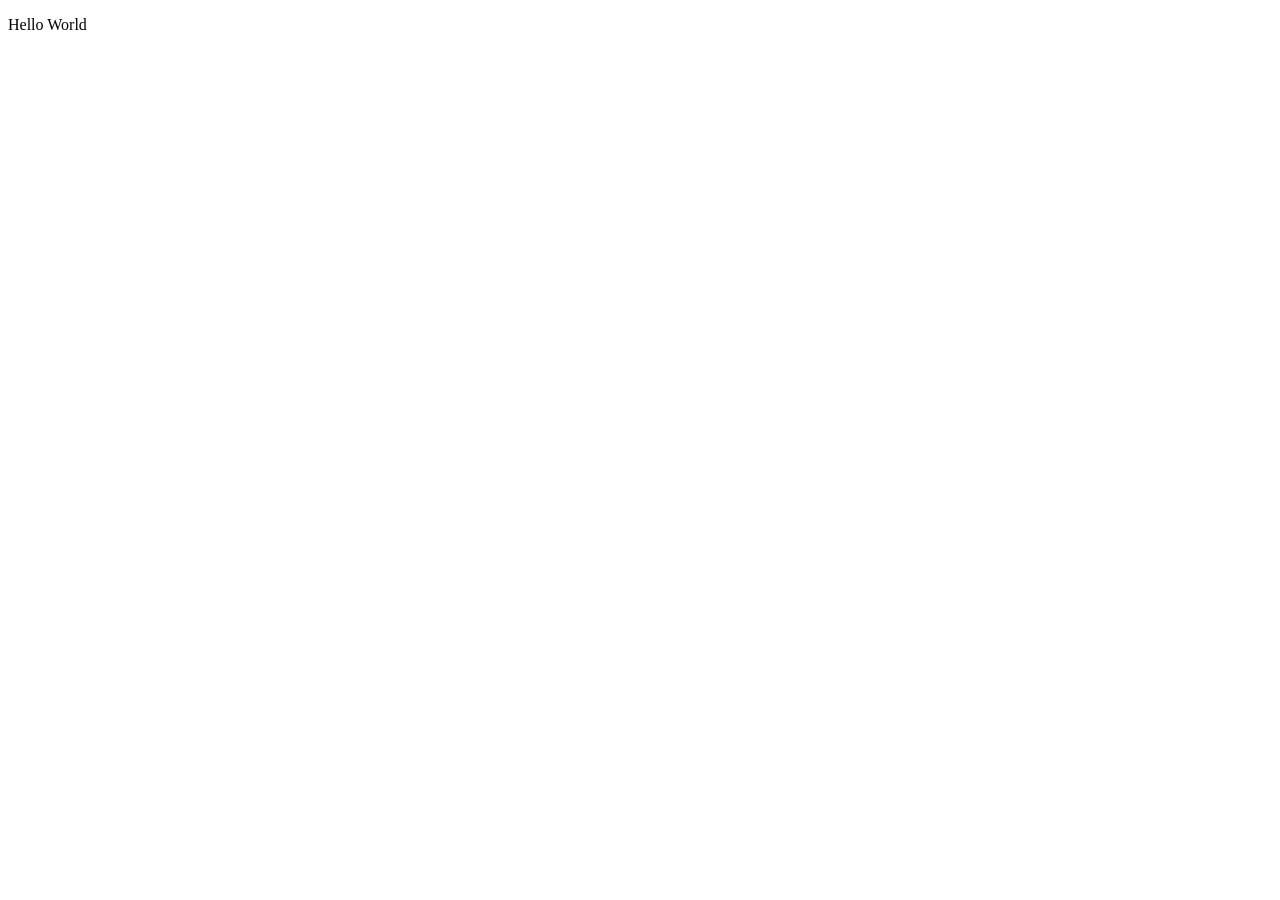
==== bsc.html @ 9aee53db "Project Start frome here" ====
<!DOCTYPE html>
<html lang="en">
<head>
    <meta charset="UTF-8">
    <meta name="viewport" content="width=device-width, initial-scale=1.0">
    <title>practice.com</title>
</head>
<body>
    <p>Hello World</p>
</body>
</html>
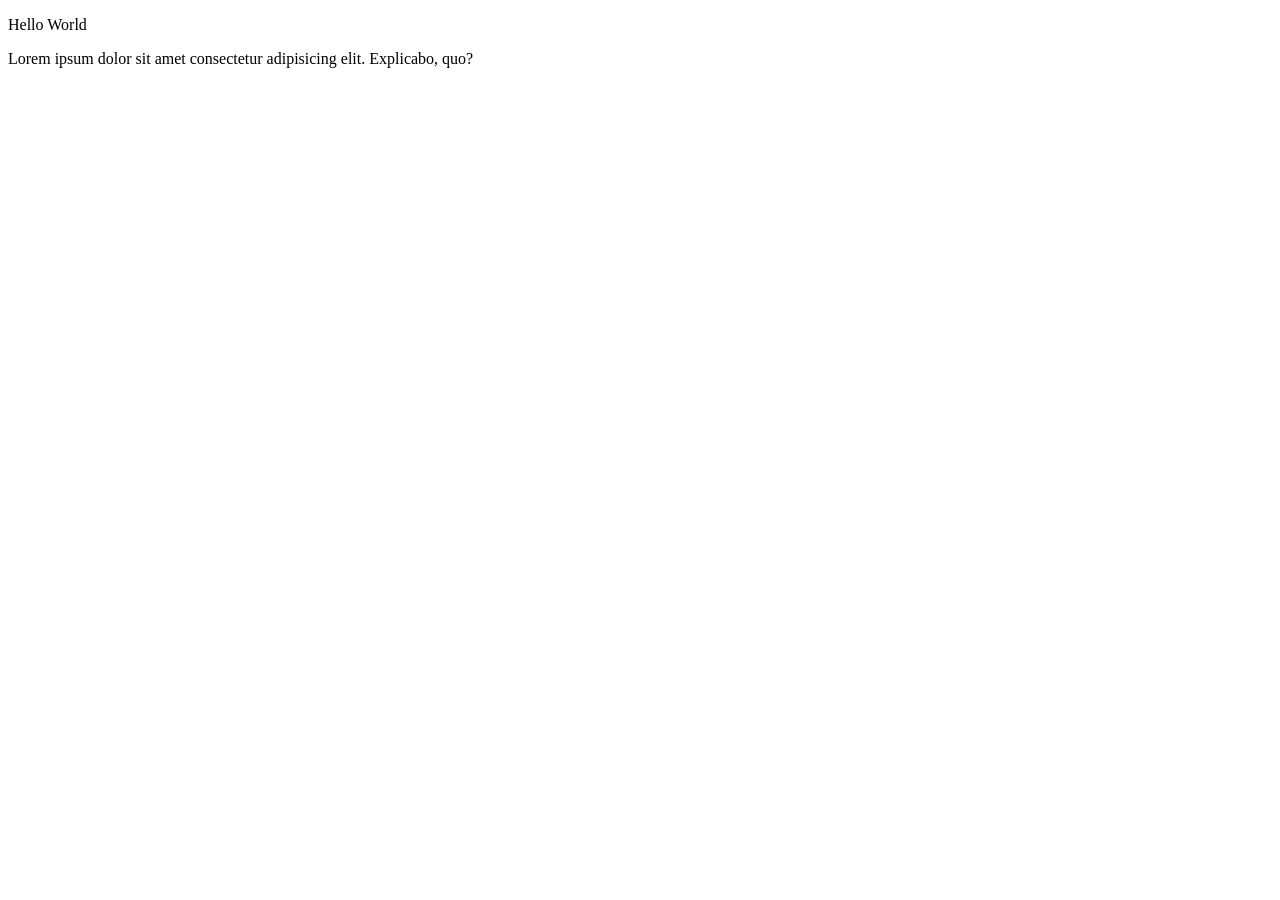
==== commit ccc8af6b: "This is the second commit" ====
--- a/bsc.html
+++ b/bsc.html
@@ -7,5 +7,6 @@
 </head>
 <body>
     <p>Hello World</p>
+    <p>Lorem ipsum dolor sit amet consectetur adipisicing elit. Explicabo, quo?</p>
 </body>
 </html>
